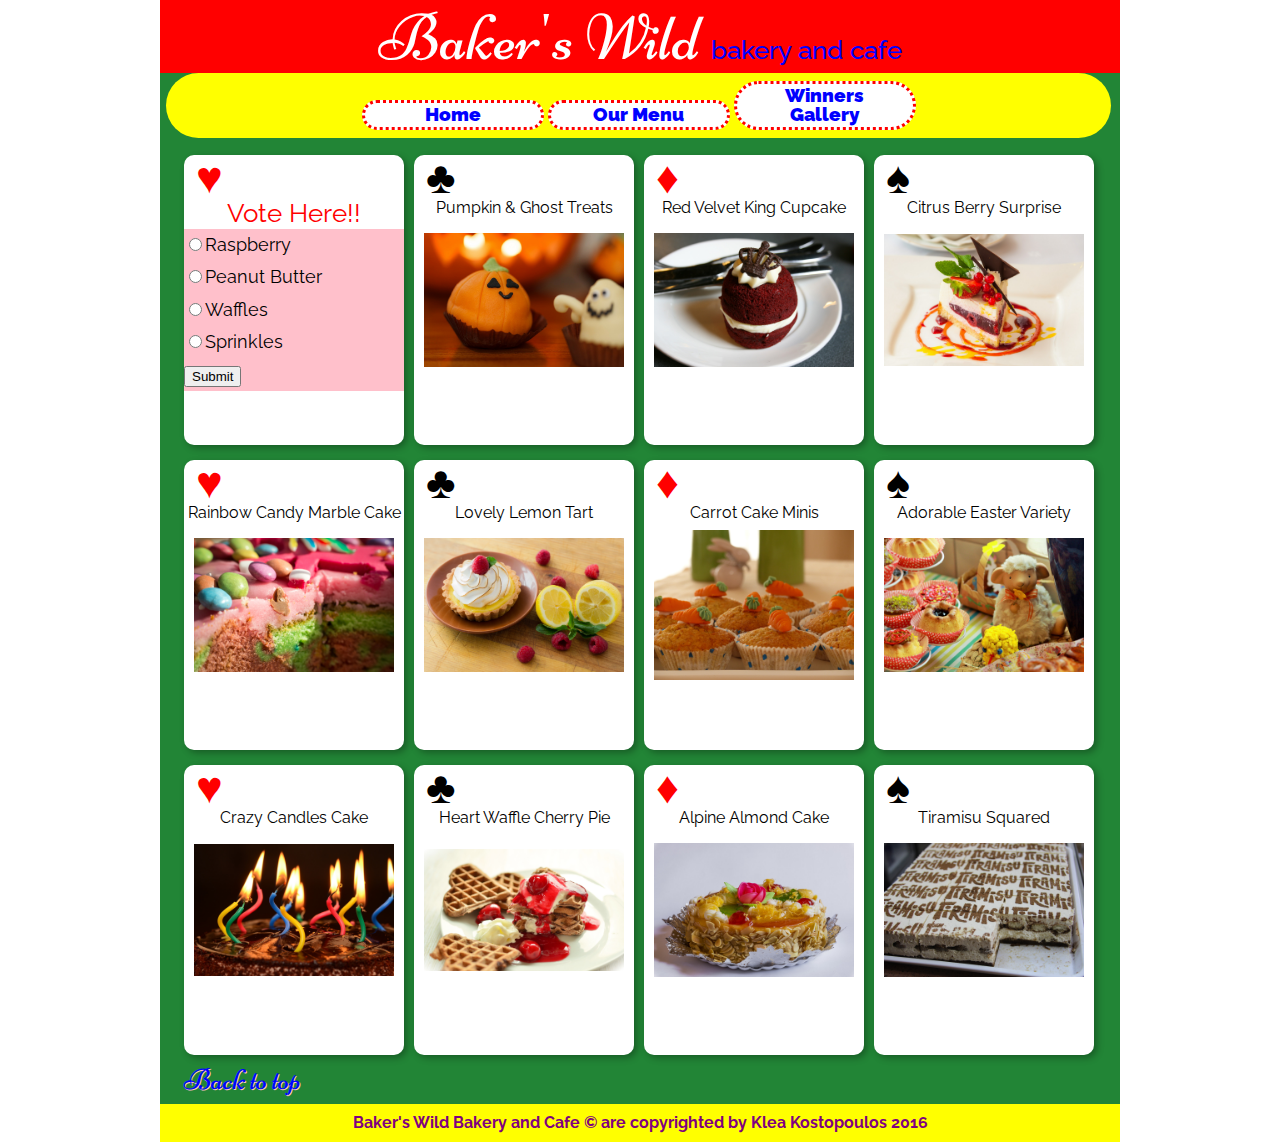
==== gallery.html @ 4c6579fc "first draft" ====
<!DOCTYPE html>
<html lang="en-US">
    
    <head>
        <title>Baker's Wild Gallery.</title>
        <meta charset="UTF-8">
        <link type="text/css" rel="stylesheet" href="css/mystyle.css">
        
        <!--make sure to add google font link here-->
        
   <link href="https://fonts.googleapis.com/css?family=Niconne|Raleway" rel="stylesheet">  
       
    </head>
    
    <body>
           <div id="container">
               
            <a id="top"></a> <!--link to go back to top-->    
               
     <div id="logo">
            <h1>Baker's Wild <span style="font-family: 'Raleway', sans-serif; font-size: 26px; color:blue;">bakery and cafe</span></h1>    
            </div>            
               
    <nav>
        <ul class="nav">
          
            <li><a href="index.html">Home</a></li>
            <li><a href="menu.html">Our Menu</a></li>
            <li><a href="gallery.html">Winners Gallery</a></li>
        </ul>
    
        </nav> <!--nav bar may need z-index?-->
        
    
        
    <section class="poker-table">  
    
    <div class="card-vote"> <!--playing card 1 starts.-->
    
      <p class="hearts">&#9829;</p> 
      
      <p class="card-text-form">Vote Here!!</p>
        
    <form> 
        <input type="radio" name="wildcard" value="raspberry" checkered>Raspberry <br>
        <input type="radio" name="wildcard" value="peanutbutter" checkered>Peanut Butter <br>
        <input type="radio" name="wildcard" value="waffles" checkered>Waffles <br>
        <input type="radio" name="wildcard" value="sprinkles" checkered>Sprinkles <br>
        
        <input type="submit" value="Submit"/>
        
    </form>   <!--voting card form ends here-->
    
      
    </div>  <!--playing card ends-->
    

    <div class="card"> <!--playing card 2 starts-->
    
     <p class="clubs">&#9827;</p>
     
     <p class="card-text"> Pumpkin & Ghost Treats</p>
        
    <img src="images/dessert/pumpkin-ghost-desserts.jpg" alt="pumpkin & ghost desserts" width="200px">
    
    </div>  <!--playing card ends-->
    
    
    
       <div class="card"> <!--playing card 3 starts-->
    
     <p class="diamonds">&#9830;</p>
     
     <p class="card-text"> Red Velvet King Cupcake </p>
        
    <img src="images/dessert/red-velvet-cupcake-king.jpg" alt="red velvet cupcake with chocolate crown" width="200px">
    
    </div>  <!--playing card ends-->
    
    
      <div class="card"> <!--playing card 4 starts-->
    
     <p class="spades">&#9824;</p>
     
     <p class="card-text"> Citrus Berry Surprise </p>
        
    <img src="images/dessert/plated-berry-mousse-slice.jpg" alt="layered mousse cake with berries" width="200px">
    
    </div>  <!--playing card ends-->
    
  
       <div class="card"> <!--playing card 5 starts.-->
    
      <p class="hearts">&#9829;</p> 
      
      <p class="card-text"> Rainbow Candy Marble Cake </p>
      
      <img src="images/dessert/pastel-candy-cake.jpg" alt="pastel candy cake" width="200px">
      
    </div>  <!--playing card ends-->
    

    <div class="card"> <!--playing card 6 starts-->
    
     <p class="clubs">&#9827;</p>
     
     <p class="card-text"> Lovely Lemon Tart </p>
        
    <img src=images/dessert/beautiful-lemon-tart.jpg alt="lemon tart" width="200px">
    
    </div>  <!--playing card ends-->
    
    
    
       <div class="card"> <!--playing card 7 starts-->
    
     <p class="diamonds">&#9830;</p>
     
     <p class="card-text"> Carrot Cake Minis </p>
        
    <img src="images/dessert/cute-carrot-cake-minis.jpg" alt="mini decorated carrot cakes " width="200px">
    
    </div>  <!--playing card ends-->
    
    
      <div class="card"> <!--playing card 8 starts-->
      
      <p class="spades">&#9824;</p>
     
      <p class="card-text"> Adorable Easter Variety </p>
      
      <img src="images/dessert/easter-desserts-cute-lamb.jpg" alt="individual easter desserts with cute lamb decoration" width="200px">
    
    </div>  <!--playing card ends--> 
    
    
           <div class="card"> <!--playing card 9 starts.-->
    
      <p class="hearts">&#9829;</p> 
      
      <p class="card-text"> Crazy Candles Cake </p>
      
      <img src="images/dessert/twisty-bday-candles.jpg" alt="chocolate cake with colorful twisty" width="200px">
      
    </div>  <!--playing card ends-->
    

    <div class="card"> <!--playing card 10 starts-->
    
     <p class="clubs">&#9827;</p>
     
     <p class="card-text"> Heart Waffle Cherry Pie </p>
        
    <img src="images/dessert/heart-waffles-cherry.jpg" alt="heart-shaped waffles with cherry cheesecake" width="200px">
    
    </div>  <!--playing card ends-->
    
    
    
       <div class="card"> <!--playing card 11 starts-->
    
     <p class="diamonds">&#9830;</p>
     
     <p class="card-text"> Alpine Almond Cake </p>
        
    <img src="images/dessert/beautiful-alpine-cake.jpg" alt="alpine cake with flower and almond decoration" width="200px">
    
    </div>  <!--playing card ends-->
    
    
      <div class="card"> <!--playing card 12 starts-->
      
      <p class="spades">&#9824;</p>
     
      <p class="card-text"> Tiramisu Squared  </p>
      
      <img src="images/dessert/tiramisu-rect-cake.jpg" alt="tiramisu sheet cake" width="200px">
    
    </div>  <!--playing card ends--> 
    
    
    <!--playing card section ends-->
    
          <a href="#top">Back to top</a>
      
        </section>
        
        
    <footer>
        <p>Baker's Wild Bakery and Cafe &#169; are copyrighted by Klea Kostopoulos 2016</p>
        </footer>
            
        </div> <!--closing div container-->
        
    </body>
</html>
---- css/mystyle.css ----
/*css reset, and when do so, per Cira remove font size, and all will be reset. Found youtube from code cascade that show's how to do. */

/* http://meyerweb.com/eric/tools/css/reset/ 
   v2.0 | 20110126
   License: none (public domain)
*/

html, body, div, span, applet, object, iframe,
h1, h2, h3, h4, h5, h6, p, blockquote, pre,
a, abbr, acronym, address, big, cite, code,
del, dfn, em, img, ins, kbd, q, s, samp,
small, strike, strong, sub, sup, tt, var,
b, u, i, center,
dl, dt, dd, ol, ul, li,
fieldset, form, label, legend,
table, caption, tbody, tfoot, thead, tr, th, td,
article, aside, canvas, details, embed, 
figure, figcaption, footer, header, hgroup, 
menu, nav, output, ruby, section, summary,
time, mark, audio, video {
	margin: 0;
	padding: 0;
	border: 0;
	font: inherit;
	vertical-align: baseline;
}
/* HTML5 display-role reset for older browsers */
article, aside, details, figcaption, figure, 
footer, header, hgroup, menu, nav, section {
	display: block;
}
body {
	line-height: 1;
}
ol, ul {
	list-style: none;
}
blockquote, q {
	quotes: none;
}
blockquote:before, blockquote:after,
q:before, q:after {
	content: '';
	content: none;
}
table {
	border-collapse: collapse;
	border-spacing: 0;
}

/*---end of css reset. took out font-size 100%. Should I also take out font inherit?---*/

  
#container {
    width: 960px;
    margin: 0 auto; 
    padding: 0;
    font-family: 'Raleway', sans-serif;
    background-color: #228536;  /*color theme for site is 90% primary colors, to go with green poker table feel*/
}

#logo {
    position: relative;
    width: 100%; /*got rid of height and used padding instead*/
    padding-top: 6px;
    padding-bottom: 2px;
    font-family: 'Niconne', cursive;
    text-align: center;
    color: white;
    background-color: red;
    font-size: 65px; 
    font-weight: 500;
}

#banner {
    width: 960px; 
    height: 238px;
    z-index: 1;
    background-color: blue;
    margin: 0 auto; /*is it correct to put this?*/
}

#banner > img {
    display: block;
    position: relative;
    margin: 13px 24px 12px 24px;
    border: 5px solid orange;
    border-radius: 12px;
    float: left;
}

.banner-quote {
    position: relative;
    font-family: 'Raleway', sans-serif;
    font-size: 14px;
    float: right;
    padding-bottom: 3px;
    padding-right: 13px;
    color: white;
}


/* TURNS OUT MESSED UP MY CSS STYLING BECAUSE ON MICROSOFT INTERNET EXPLORER CHANGES DO NOT REGISTER CORRECTLY IN THAT BROWSER. No wonder the cloud9 previes screen looked like changes rendered, but when refreshed or tried several times to pop up into internet explorer browser looked different. Must go back to redo some parts*/

.nav {
     width: 945px; 
     position: relative; /*should this be here or be absolute?*/
     text-align: center; 
    margin-left: 6px;

   /*I would think to use z-index or margin negative to not have links flush to right...and would be done in nav li a area*/
    padding-top: 8px;  
    padding-bottom: 8px;
    border-radius: 38px;
    background-color: yellow;
}

.nav > ul { /*should this have a greater than sign? Added in case. Youtube guy didn't have a nav ul. greater than points to child of parent,fyi*/
    list-style-type: none; 
    margin: 0;
    padding: 0;
}

.nav > li {  
    text-align: center; /* 11/16 not sure if needed this. added after reading W3Schools*/
    font-weight: 900; 
    font-size: 19px; 
    border:3px dotted red;
    border-radius: 25px;  
    padding: 2px 13px 3px 13px; 
    display: inline-block; 
    background-color: white;
    
     /*Hate how squashed together link buttons are! Would it help to put breaks between links? Nope. end up being tiered. I like youtube English guy I found. https://www.youtube.com/watch?v=X_skOPBsYZE*/ /*maybe also check out w3schools: 9.4.1 Block formatting contexts 9.4.2 Inline formatting contexts*/
}

.nav > li > a { /*i added a:link 11/17. then i got rid of greater than signs and link. why can't i see this reflected on big screen??? */ /* 11/14 added greater than signs per youtube. Cira's example different as she has a:link, but I only want hover color. Info on W3schools differs from what saw online. 11/16 */  /*should I put back greater signs? Why does preview look totally diff than large pop out? Is it cause in Internet Explorer??? YES...I went to Chrome and totally diff. Normally work on Firefox. On Microsoft 10 laptop now, but swithed to chrome. 11/17*/

    text-decoration: none;
    display: block;
    width: 150px;  /*how can I get these to center on entire line? They're still squished to right. check floating. also I changed width from 145 to 155px so all text on one line. now try 145 again. 11/16*/ 
    text-align: center; /*got rid of padding*/
    color: blue; 
    border-radius: 25px; /*added border radius to see if more filled in. DOES IT EVEN MAKE SENSE TO HAVE BORDER RADIUS FOR A LINK??*/
   }
 
 .nav > li> a:hover {  /*how can I get hover background color to fill entire button?*/
    color: purple;
    font-weight: 600;
    background-color: orange;
    border-radius: 25px;
}

aside {
     position: relative;
     margin-top: 5px;
     margin-right: 19px;
     margin-bottom: 7px;
     float: right;
     padding: 16px 16px;
     background-color: pink;
     border-radius: 17px;
}

.hello {
    font-weight: bold;
    text-align: center;
    color: purple;
}

.intro  {
    background-color: #F7f1EF;
    width: 550px;
    margin-top: 11px;
    margin-bottom: 11px;
    margin-left: 20px;
    border-radius: 17px;
}

.intro > p {
    padding: 8px 10px;
}

/* ---- BEGINNING OF MENU SECTION ---- */

#menu {
    font-size: 44px;
    text-align: center;
    margin: 3px;
    font-family: 'Niconne', cursive;
    padding: 3px 0 3px 0;
    background-color: orange;
    color: blue;
    border-radius: 12px;
}

.menu-body {
  max-width: 680px;
  display: block;
  margin: 0 auto;
  margin-bottom: 12px;
  margin-top: 12px;
}

.menu-section {
  margin-bottom: 20px; 
  border-radius: 12px;
  padding: 3px 10px ;
  background-color:#F7f1EF;
}

.menu-section-title {
  font-size: 26px;
  color: purple;
  display: block;
  font-weight:bold;
  margin: 20px 0; 
  text-align: Center;
}

.menu-item {
  margin: 35px 0;
  font-size: 18px;
}

.menu-item-name{
  font-weight: bold;
  color: purple;
  border-bottom: 2px dotted black;
}

.menu-item-description {
  font-size: 14px;
  line-height: 1em;
}

.menu-item-price{
  float: right;
  font-weight: bold;
  margin-top: -22px;
}

/* ---- END OF MENU PAGE ---- */


/* ---- BEGINNING OF POKER TABLE GALLERY ---- */

.poker-table {
    position: relative;
    margin-top: 2px;
    padding: 10px 14px;
    margin-left: 10px;  
}

form {
    font-size: 18px;
    background-color: pink;
    line-height: 1.8em;
}

.card-text-form {
    color: red;
    font-size: 26px;
    text-align: center;
    margin-bottom: 3px;
}

.card-vote {
  background-color: pink;
  position: relative;
  float: left;
  margin-top: 5px;
  margin-right: 10px;
  margin-bottom: 10px;
  width: 220px;
  height: 290px;
  border-radius: 10px;
  background: #fff;
  -webkit-box-shadow: 3px 3px 7px rgba(0,0,0,0.3);
  box-shadow: 3px 3px 7px rgba(0,0,0,0.3);
}

.card {
  position: relative;
  float: left;
  margin-top: 5px;
  margin-right: 10px;
  margin-bottom: 10px;
  width: 220px;
  height: 290px;
  border-radius: 10px;
  background: #fff;
  -webkit-box-shadow: 3px 3px 7px rgba(0,0,0,0.3);
  box-shadow: 3px 3px 7px rgba(0,0,0,0.3);
}

.card-text {
    text-align: center;
}

.card img {
      position: absolute;
    margin: auto;
    top: 0;
    left: 0;
    right: 0;
    bottom: 0;
}
 
.hearts {
    color: red;
    font-size: 45px;
    margin-left: 12px;
}

.clubs {
    font-size: 45px;
    margin-left: 12px;
}

.diamonds {
    color: red;
    font-size: 45px;
    margin-left: 12px;
}

.spades {
    font-size: 45px;
    margin-left: 12px;
}

/* ---- END OF POKER TABLE GALLERY ---- */

section a { 
    text-decoration: none;
    color: blue;
    font-size: 29px;
    font-weight: 500;
    font-family: 'Niconne', cursive;
    text-shadow: 1px 1px pink; 
}

footer { 
    width: 960px;
    clear: both;
    padding-top: 11px;
    padding-bottom: 11px;
    background-color: yellow;
    color: purple;
    font-weight: bold;
    text-align: center;
}
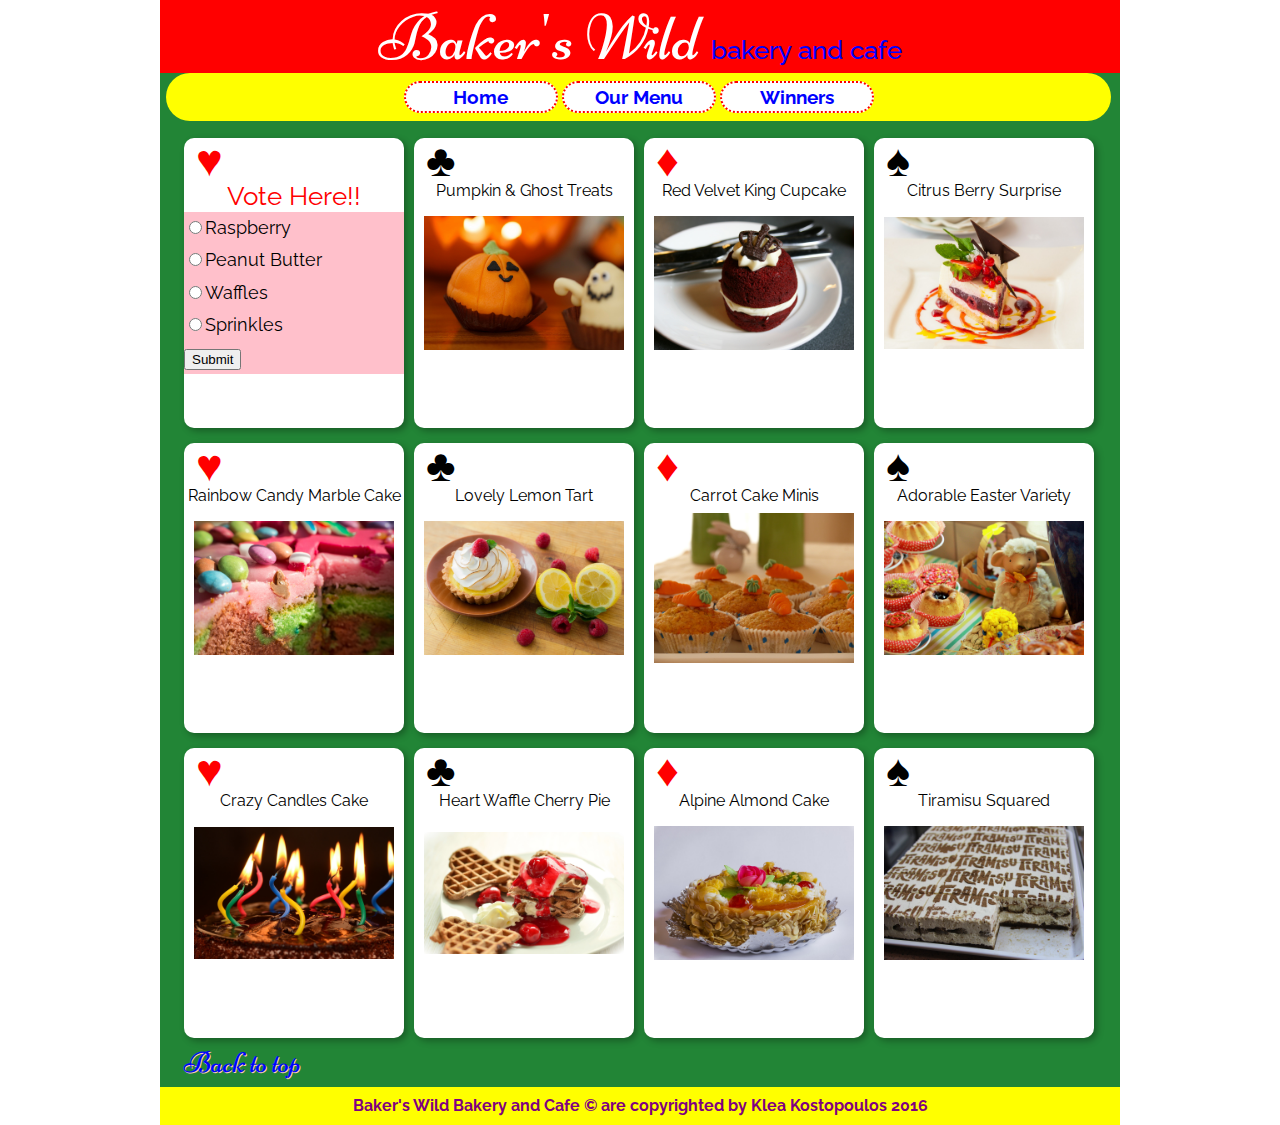
==== commit 6ad0d77b: "updated nav and index" ====
--- a/gallery.html
+++ b/gallery.html
@@ -26,7 +26,7 @@
           
             <li><a href="index.html">Home</a></li>
             <li><a href="menu.html">Our Menu</a></li>
-            <li><a href="gallery.html">Winners Gallery</a></li>
+            <li><a href="gallery.html">Winners</a></li>
         </ul>
     
         </nav> <!--nav bar may need z-index?-->
--- a/css/mystyle.css
+++ b/css/mystyle.css
@@ -80,7 +80,7 @@
     margin: 0 auto; /*is it correct to put this?*/
 }
 
-#banner > img {
+#banner img {
     display: block;
     position: relative;
     margin: 13px 24px 12px 24px;
@@ -99,42 +99,38 @@
     color: white;
 }
 
-
-/* TURNS OUT MESSED UP MY CSS STYLING BECAUSE ON MICROSOFT INTERNET EXPLORER CHANGES DO NOT REGISTER CORRECTLY IN THAT BROWSER. No wonder the cloud9 previes screen looked like changes rendered, but when refreshed or tried several times to pop up into internet explorer browser looked different. Must go back to redo some parts*/
-
 .nav {
-     width: 945px; 
-     position: relative; /*should this be here or be absolute?*/
-     text-align: center; 
+    width: 945px; 
+    position: relative; 
+    text-align: center; 
     margin-left: 6px;
-
-   /*I would think to use z-index or margin negative to not have links flush to right...and would be done in nav li a area*/
     padding-top: 8px;  
     padding-bottom: 8px;
     border-radius: 38px;
     background-color: yellow;
 }
 
-.nav > ul { /*should this have a greater than sign? Added in case. Youtube guy didn't have a nav ul. greater than points to child of parent,fyi*/
+.nav > ul { /*should this have a greater than sign? Added in case. Youtube guy didn't have a nav ul. greater than points to child of parent,fyi. I am also confused since I have this as a nav class rather than nav alone. 11/23*/
     list-style-type: none; 
     margin: 0;
     padding: 0;
+    text-align: center; 
 }
 
 .nav > li {  
-    text-align: center; /* 11/16 not sure if needed this. added after reading W3Schools*/
-    font-weight: 900; 
+    font-weight: 700; 
     font-size: 19px; 
-    border:3px dotted red;
+    border:2px dotted red; /* 11/23 so heavy on ipad with size and font weight that look like dashes when on smaller screen. Make smaller than 3px*/
     border-radius: 25px;  
-    padding: 2px 13px 3px 13px; 
+    /* padding: 2px 13px 3px 13px; */ /*11/23 ghosted out padding to try line height */
     display: inline-block; 
     background-color: white;
-    
+    line-height: 28px; /* 11/23 added line-height*/
+}
+  
      /*Hate how squashed together link buttons are! Would it help to put breaks between links? Nope. end up being tiered. I like youtube English guy I found. https://www.youtube.com/watch?v=X_skOPBsYZE*/ /*maybe also check out w3schools: 9.4.1 Block formatting contexts 9.4.2 Inline formatting contexts*/
-}
-
-.nav > li > a { /*i added a:link 11/17. then i got rid of greater than signs and link. why can't i see this reflected on big screen??? */ /* 11/14 added greater than signs per youtube. Cira's example different as she has a:link, but I only want hover color. Info on W3schools differs from what saw online. 11/16 */  /*should I put back greater signs? Why does preview look totally diff than large pop out? Is it cause in Internet Explorer??? YES...I went to Chrome and totally diff. Normally work on Firefox. On Microsoft 10 laptop now, but swithed to chrome. 11/17*/
+
+.nav > li > a { /*i added a:link 11/17. then i got rid of greater than signs and link. why can't i see this reflected on big screen??? */ /* 11/14 added greater than signs per youtube. Cira's example different as she has a:link, but I only want hover color. Info on W3schools differs from what saw online. 11/16 */  /*should I put back greater signs? Why does preview look totally diff than large pop out? Is it cause in Internet Explorer??? YES...I went to Chrome and totally diff. Normally work on Firefox. On Microsoft 10 laptop now, but swithed to chrome. 11/17*/ /* 11/23 shld this code only have .nav a? */
 
     text-decoration: none;
     display: block;
@@ -144,7 +140,7 @@
     border-radius: 25px; /*added border radius to see if more filled in. DOES IT EVEN MAKE SENSE TO HAVE BORDER RADIUS FOR A LINK??*/
    }
  
- .nav > li> a:hover {  /*how can I get hover background color to fill entire button?*/
+ .nav > li> a:hover {  /*how can I get hover background color to fill entire button?*/ /*11/23 shld this just be .nav a:hover? */
     color: purple;
     font-weight: 600;
     background-color: orange;
@@ -162,9 +158,23 @@
      border-radius: 17px;
 }
 
+aside img {
+    border-radius: 10px;
+}
+
 .hello {
+    font-size: 19px;
     font-weight: bold;
-    text-align: center;
+    margin-bottom: -12px;
+    text-align: center;
+    color: purple;
+}
+
+.hello-frog {
+    font-size: 18px;
+    font-weight: bold;
+    text-align: center;
+    line-height: 1.2em;
     color: purple;
 }
 
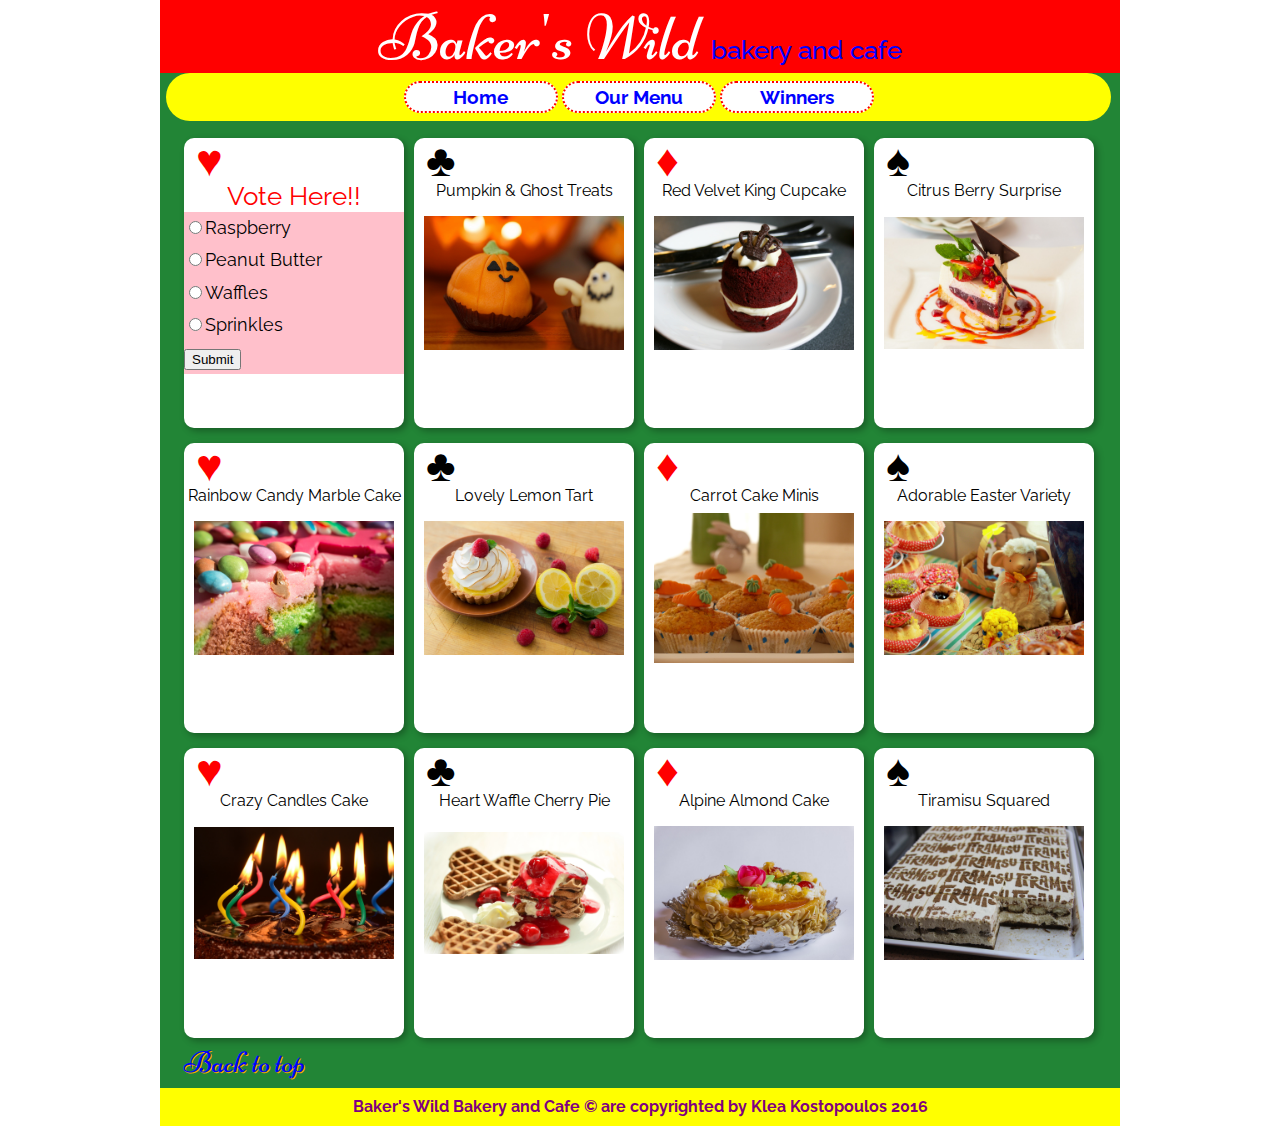
==== commit 367394f0: "cleaned up & tweaked menu prices" ====
--- a/gallery.html
+++ b/gallery.html
@@ -5,8 +5,6 @@
         <title>Baker's Wild Gallery.</title>
         <meta charset="UTF-8">
         <link type="text/css" rel="stylesheet" href="css/mystyle.css">
-        
-        <!--make sure to add google font link here-->
         
    <link href="https://fonts.googleapis.com/css?family=Niconne|Raleway" rel="stylesheet">  
        
@@ -66,8 +64,7 @@
     </div>  <!--playing card ends-->
     
     
-    
-       <div class="card"> <!--playing card 3 starts-->
+     <div class="card"> <!--playing card 3 starts-->
     
      <p class="diamonds">&#9830;</p>
      
@@ -78,7 +75,7 @@
     </div>  <!--playing card ends-->
     
     
-      <div class="card"> <!--playing card 4 starts-->
+    <div class="card"> <!--playing card 4 starts-->
     
      <p class="spades">&#9824;</p>
      
@@ -89,7 +86,7 @@
     </div>  <!--playing card ends-->
     
   
-       <div class="card"> <!--playing card 5 starts.-->
+     <div class="card"> <!--playing card 5 starts.-->
     
       <p class="hearts">&#9829;</p> 
       
@@ -112,7 +109,7 @@
     
     
     
-       <div class="card"> <!--playing card 7 starts-->
+     <div class="card"> <!--playing card 7 starts-->
     
      <p class="diamonds">&#9830;</p>
      
@@ -134,7 +131,7 @@
     </div>  <!--playing card ends--> 
     
     
-           <div class="card"> <!--playing card 9 starts.-->
+      <div class="card"> <!--playing card 9 starts.-->
     
       <p class="hearts">&#9829;</p> 
       
@@ -157,7 +154,7 @@
     
     
     
-       <div class="card"> <!--playing card 11 starts-->
+    <div class="card"> <!--playing card 11 starts-->
     
      <p class="diamonds">&#9830;</p>
      
@@ -181,6 +178,7 @@
     
     <!--playing card section ends-->
     
+    
           <a href="#top">Back to top</a>
       
         </section>
--- a/css/mystyle.css
+++ b/css/mystyle.css
@@ -344,10 +344,10 @@
 section a { 
     text-decoration: none;
     color: blue;
-    font-size: 29px;
+    font-size: 30px;
     font-weight: 500;
     font-family: 'Niconne', cursive;
-    text-shadow: 1px 1px pink; 
+    text-shadow: 1px 1px orange; 
 }
 
 footer { 
